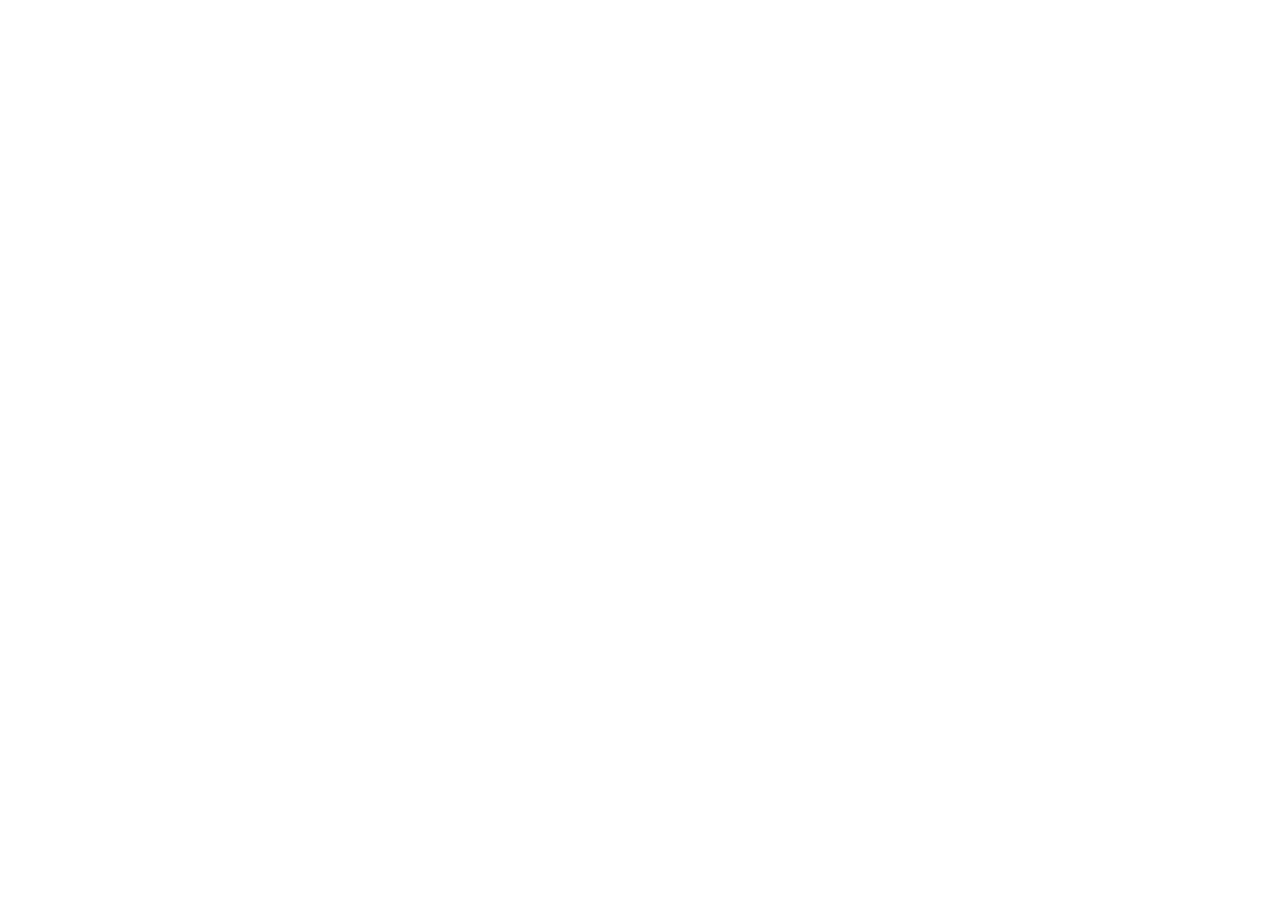
==== Exercici-4/index.html @ a4457cc2 "Exercici 3 i 4 Bootstrap" ====
<!DOCTYPE html>
<html lang="en">
<head>
    <meta charset="UTF-8">
    <meta http-equiv="X-UA-Compatible" content="IE=edge">
    <meta name="viewport" content="width=device-width, initial-scale=1.0">
    <title>Document</title>
    <link rel="stylesheet" href="style.css">
</head>
<body>
    
</body>
</html>
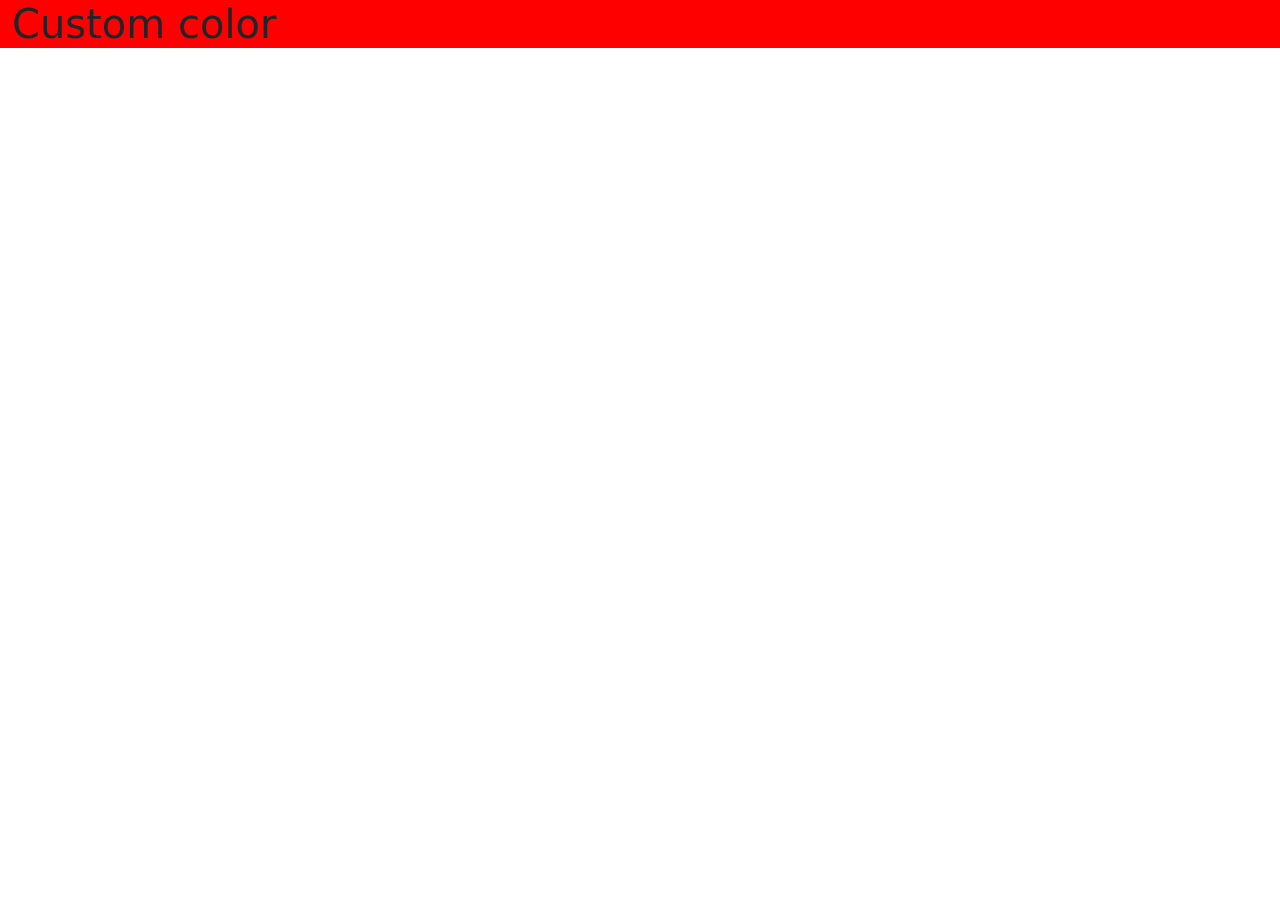
==== commit c84f3f0c: "Exercicis bootstrat modificats" ====
--- a/Exercici-4/index.html
+++ b/Exercici-4/index.html
@@ -8,6 +8,8 @@
     <link rel="stylesheet" href="style.css">
 </head>
 <body>
-    
+    <div class="container-fluid bg-custom-color">
+        <h1>Custom color</h1>
+    </div>
 </body>
 </html>
